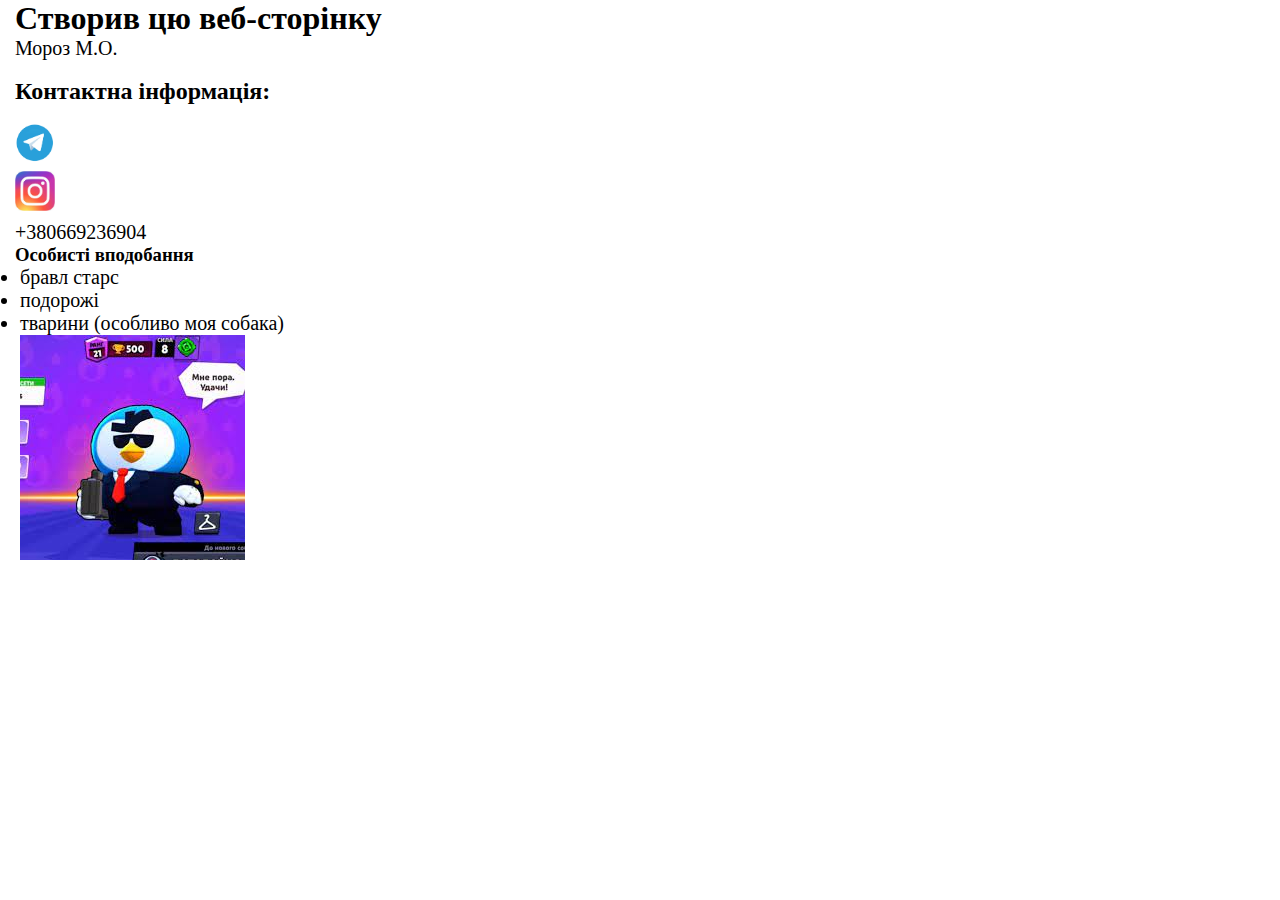
==== lab 1/second page.html @ 6f7b752b "Add files via upload" ====
<!DOCTYPE html>
<html lang="en">
<head>
    <meta charset="UTF-8">
    <meta name="viewport" content="width=device-width, initial-scale=1.0">
    <title>Document</title>
    <link rel="stylesheet" href="css/second page style.css">
</head>
<body>
    <h1>Створив цю веб-сторінку</h1>
    <p>Мороз М.О.</p>
    <br>
    <h2>Контактна інформація:</h2>
    <a href="https://t.me/b1skvit7">
        <img class="telegram-logo" src="pictures/телеграм лого.png" alt="">
    </a>
    <a href="https://www.instagram.com/__maksoff__/">
        <img class="instagram-logo" src="pictures/інстаграм лого.jpg" alt="">
    </a>
    <p>+380669236904</p>
    <h3>Особисті вподобання</h3>
    <ul>
        <li>бравл старс</li>
        <li>подорожі</li>
        <li>тварини (особливо моя собака)</li>
    </ul>
    <a href="index.html"><img src="pictures/penguin.jpg" alt=""></a>
</body>
</html>
---- lab 1/css/second page style.css ----
*{
    margin: 0;
    margin-left: 5px;
    padding: 0;
    box-sizing: border-box;
}
.telegram-logo{
    height: 40px;
    width: 40px;
    display: block;
    margin-bottom: -10px;
}
.instagram-logo{
    height: 40px;
    width: 40px;
    display: block;
    margin-bottom: 10px;
}
li{
    font-size: 20px;
}
p{
    font-size: 20px;
}
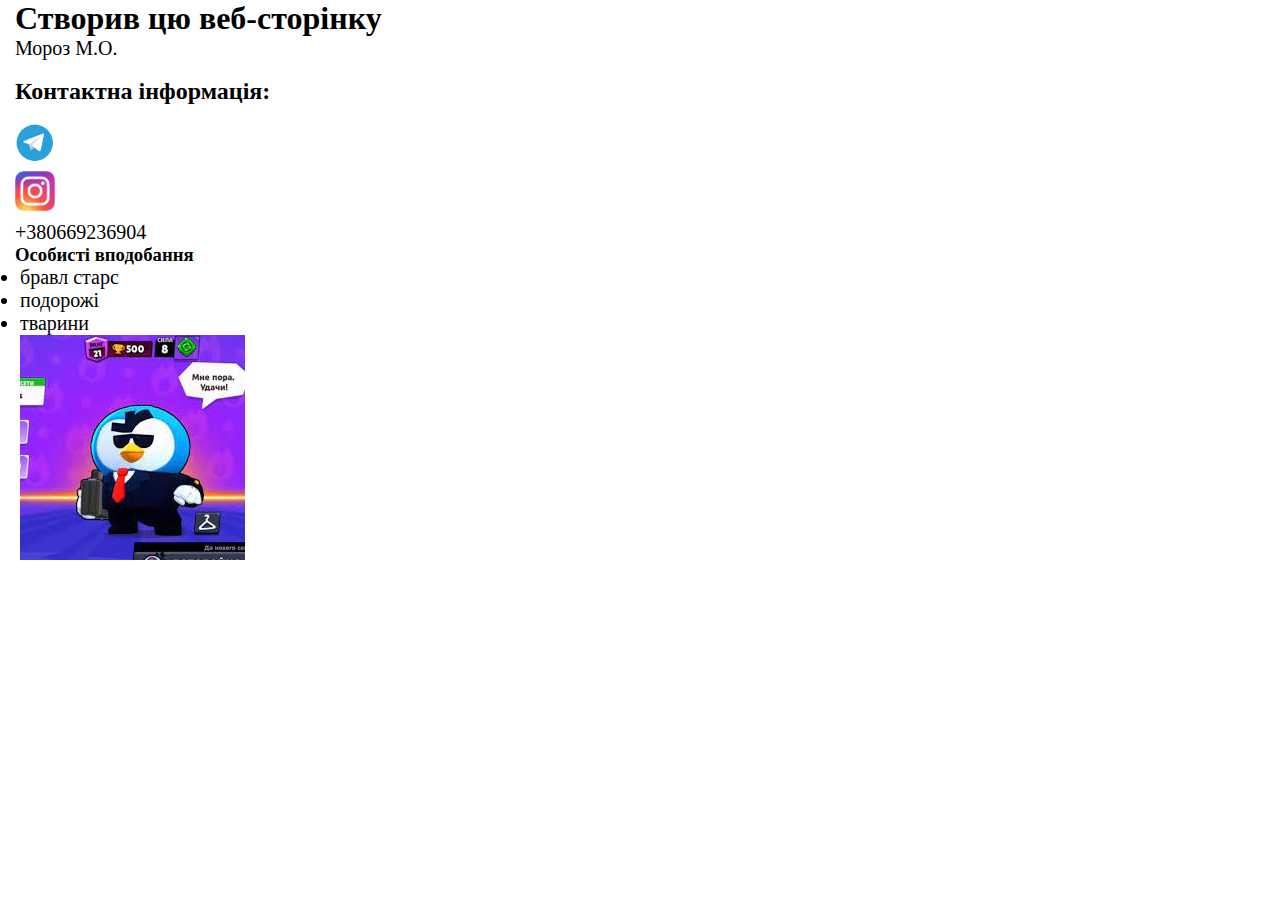
==== commit 40d21231: "second page.html" ====
--- a/lab 1/second page.html
+++ b/lab 1/second page.html
@@ -22,8 +22,8 @@
     <ul>
         <li>бравл старс</li>
         <li>подорожі</li>
-        <li>тварини (особливо моя собака)</li>
+        <li>тварини</li>
     </ul>
     <a href="index.html"><img src="pictures/penguin.jpg" alt=""></a>
 </body>
-</html>+</html>
